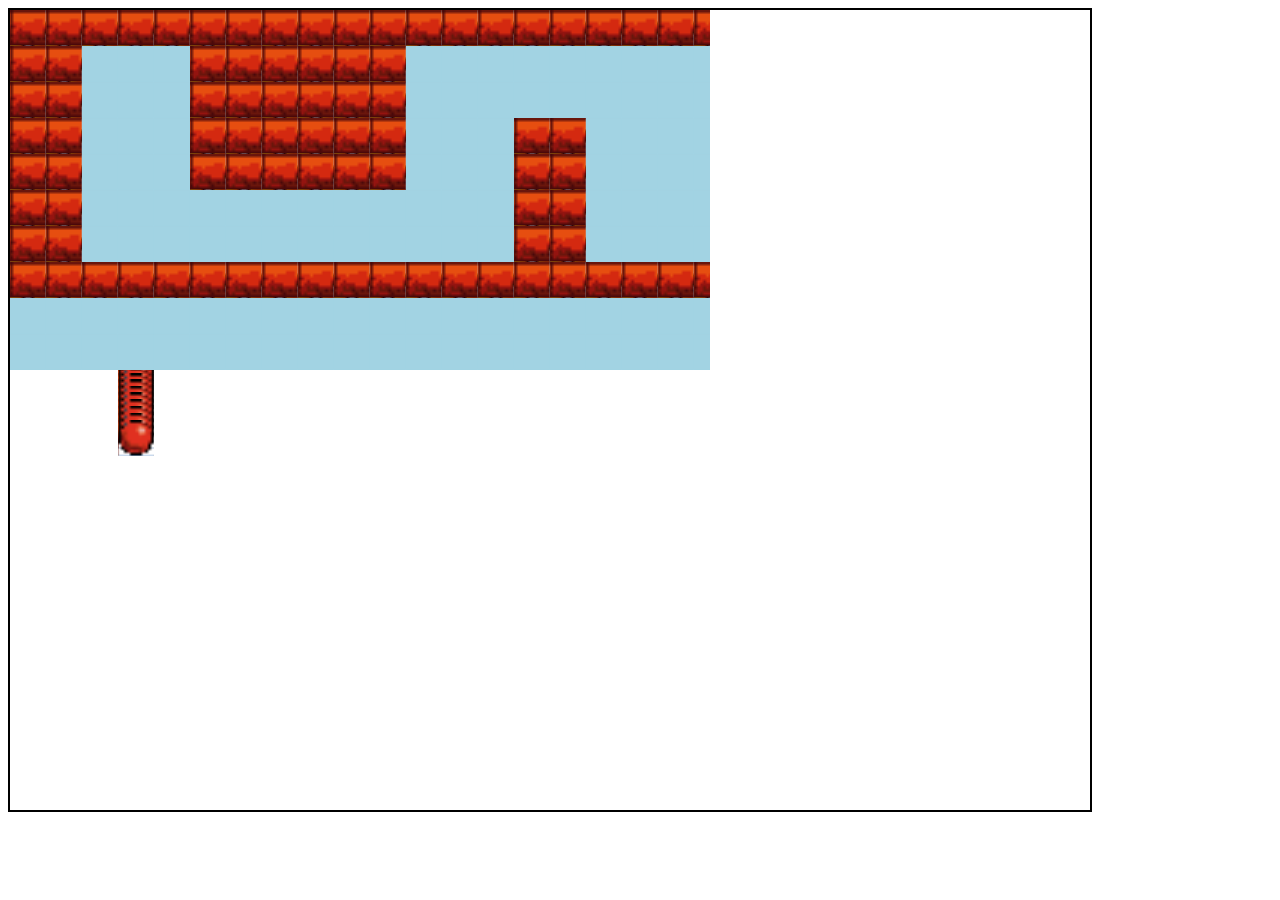
==== index.html @ ddbabfa9 "ball movement" ====
<!DOCTYPE html>
<html lang="en">
<head>
    <meta charset="UTF-8">
    <meta name="viewport" content="width=device-width, initial-scale=1.0">
    <link rel="stylesheet" href="css/style.css">
    <link rel="shortcut icon" href="images/favicon.png" type="image/x-icon">
    <title>Bounce</title>
    <script type="module" src="js/main.js"></script>
</head>
<body>
    <canvas width="1080" height ="800" id="bounce"></canvas>
</body>
</html>
---- css/style.css ----
canvas {
    border: 2px solid #000000;
}
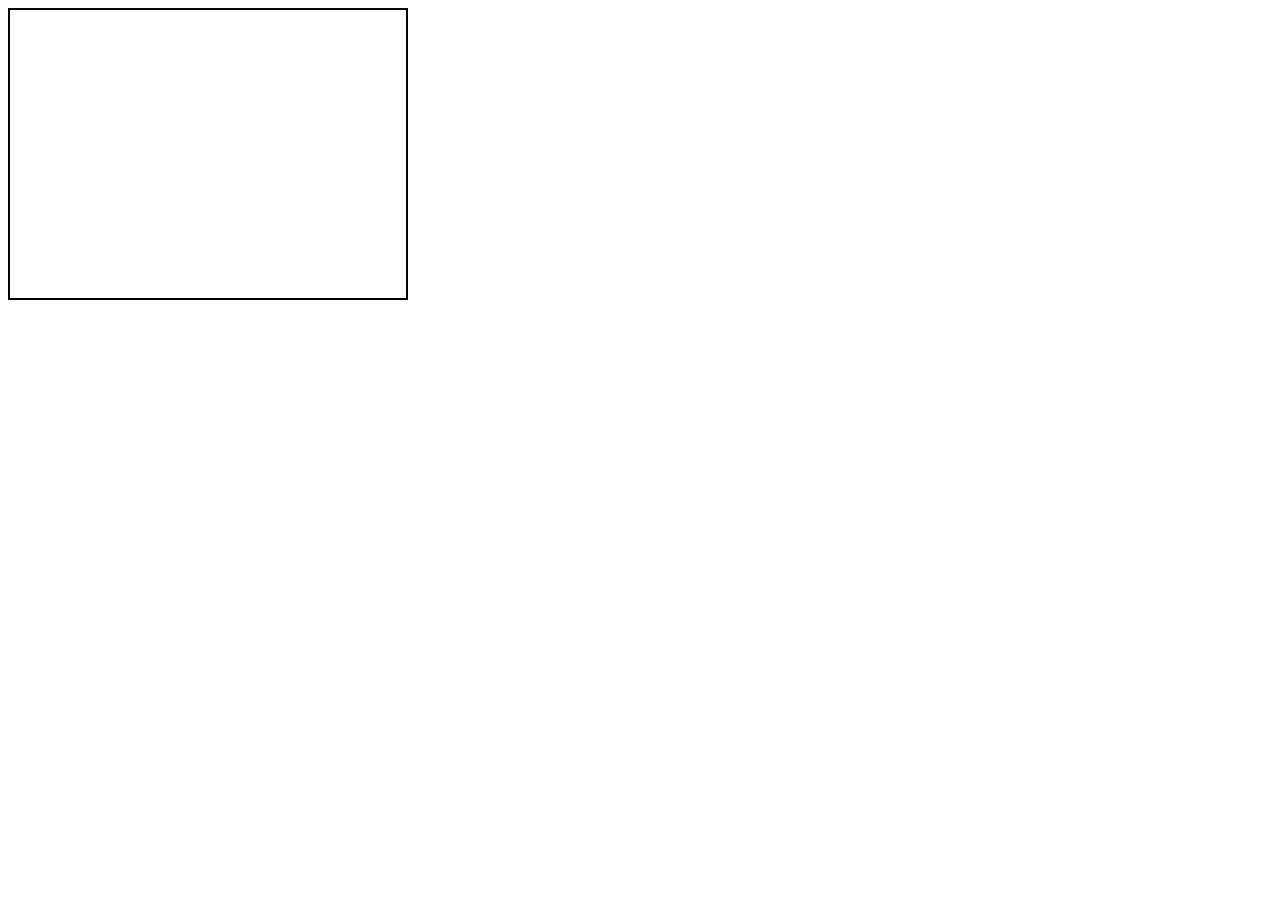
==== commit 45dff627: "proper-jump, blue-jump, slanted blocks, camera movement" ====
--- a/index.html
+++ b/index.html
@@ -9,6 +9,8 @@
     <script type="module" src="js/main.js"></script>
 </head>
 <body>
-    <canvas width="1080" height ="800" id="bounce"></canvas>
+    <div class="canvaswrap">
+        <canvas width="396" height ="288" id="bounce"></canvas>
+    </div>
 </body>
 </html>--- a/css/style.css
+++ b/css/style.css
@@ -1,3 +1,9 @@
 canvas {
     border: 2px solid #000000;
+    margin: 0 auto;
+}
+
+.canvaswrap {
+    margin: 0 auto;
+    width: 100%;
 }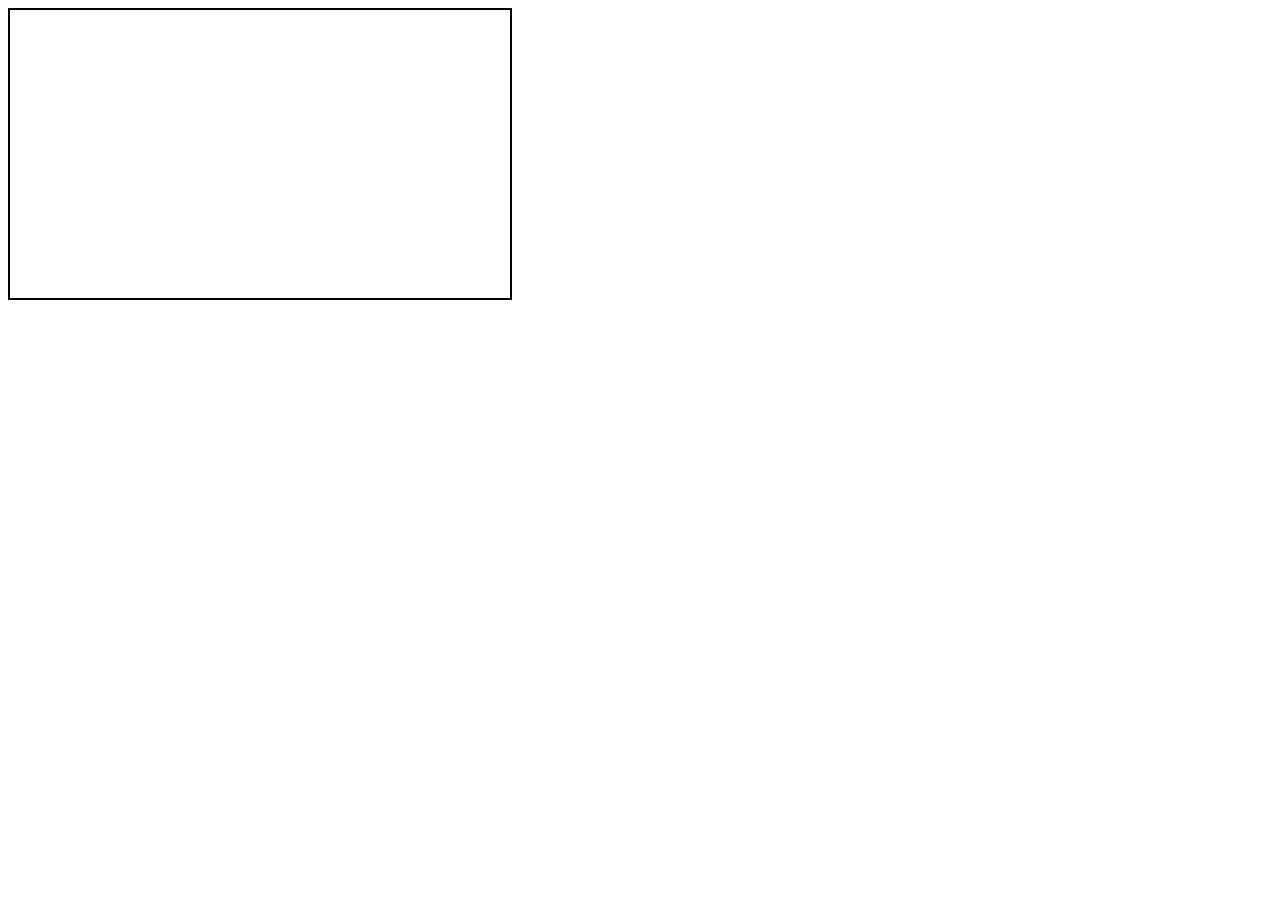
==== commit 16033080: "weird canvas artefacting fix" ====
--- a/index.html
+++ b/index.html
@@ -10,7 +10,7 @@
 </head>
 <body>
     <div class="canvaswrap">
-        <canvas width="396" height ="288" id="bounce"></canvas>
+        <canvas width="500" height ="288" id="bounce"></canvas>
     </div>
 </body>
 </html>--- a/css/style.css
+++ b/css/style.css
@@ -1,9 +1,3 @@
 canvas {
     border: 2px solid #000000;
-    margin: 0 auto;
-}
-
-.canvaswrap {
-    margin: 0 auto;
-    width: 100%;
 }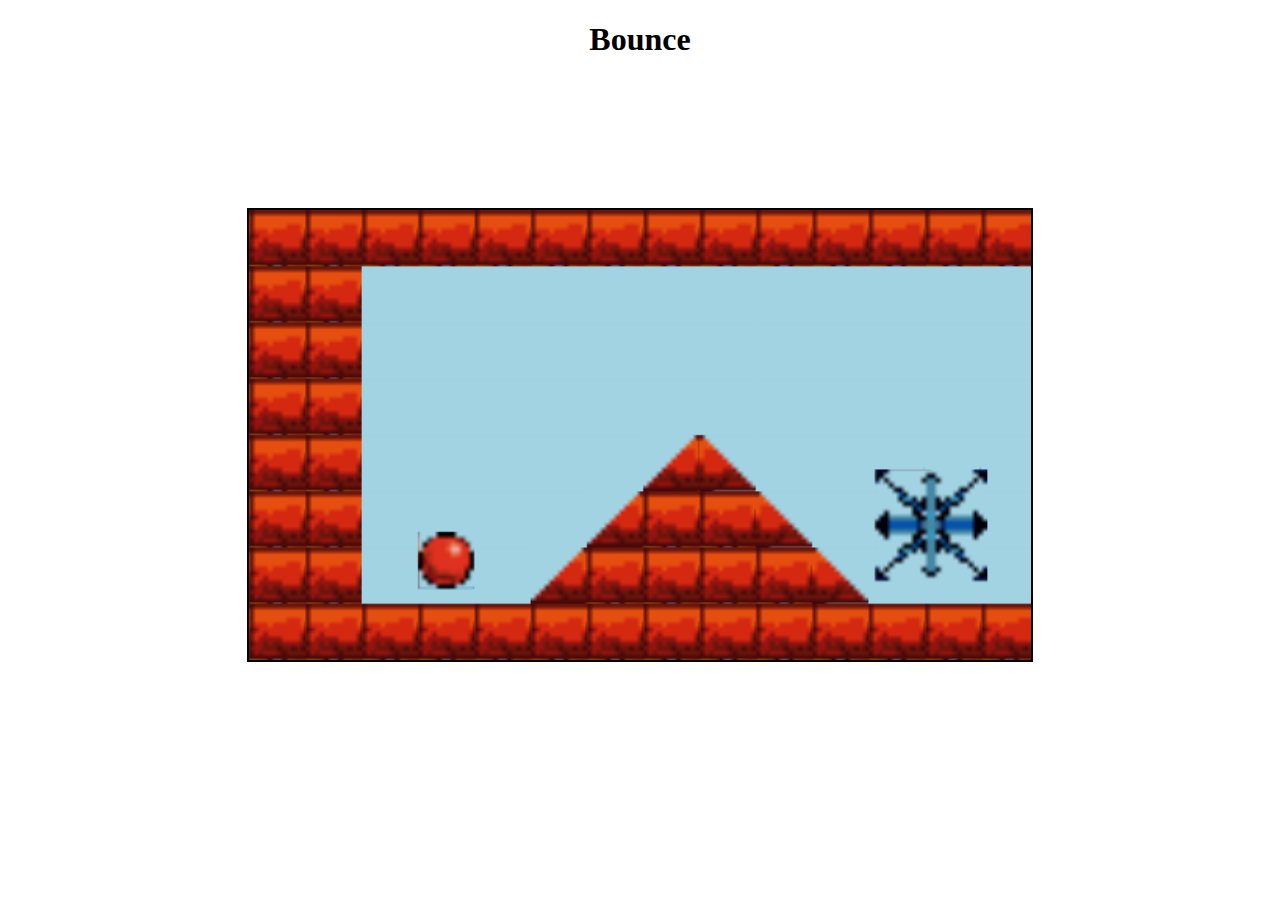
==== commit 45e3fd19: "html and css edit" ====
--- a/index.html
+++ b/index.html
@@ -9,8 +9,7 @@
     <script type="module" src="js/main.js"></script>
 </head>
 <body>
-    <div class="canvaswrap">
-        <canvas width="500" height ="288" id="bounce"></canvas>
-    </div>
+    <h1>Bounce</h1>
+    <canvas width="500" height ="288" id="bounce"></canvas>
 </body>
 </html>--- a/css/style.css
+++ b/css/style.css
@@ -1,3 +1,10 @@
 canvas {
+    display: block;
+    margin: 150px auto 0 auto;
+    height: 50vh;
     border: 2px solid #000000;
+}
+
+h1 {
+    text-align: center;
 }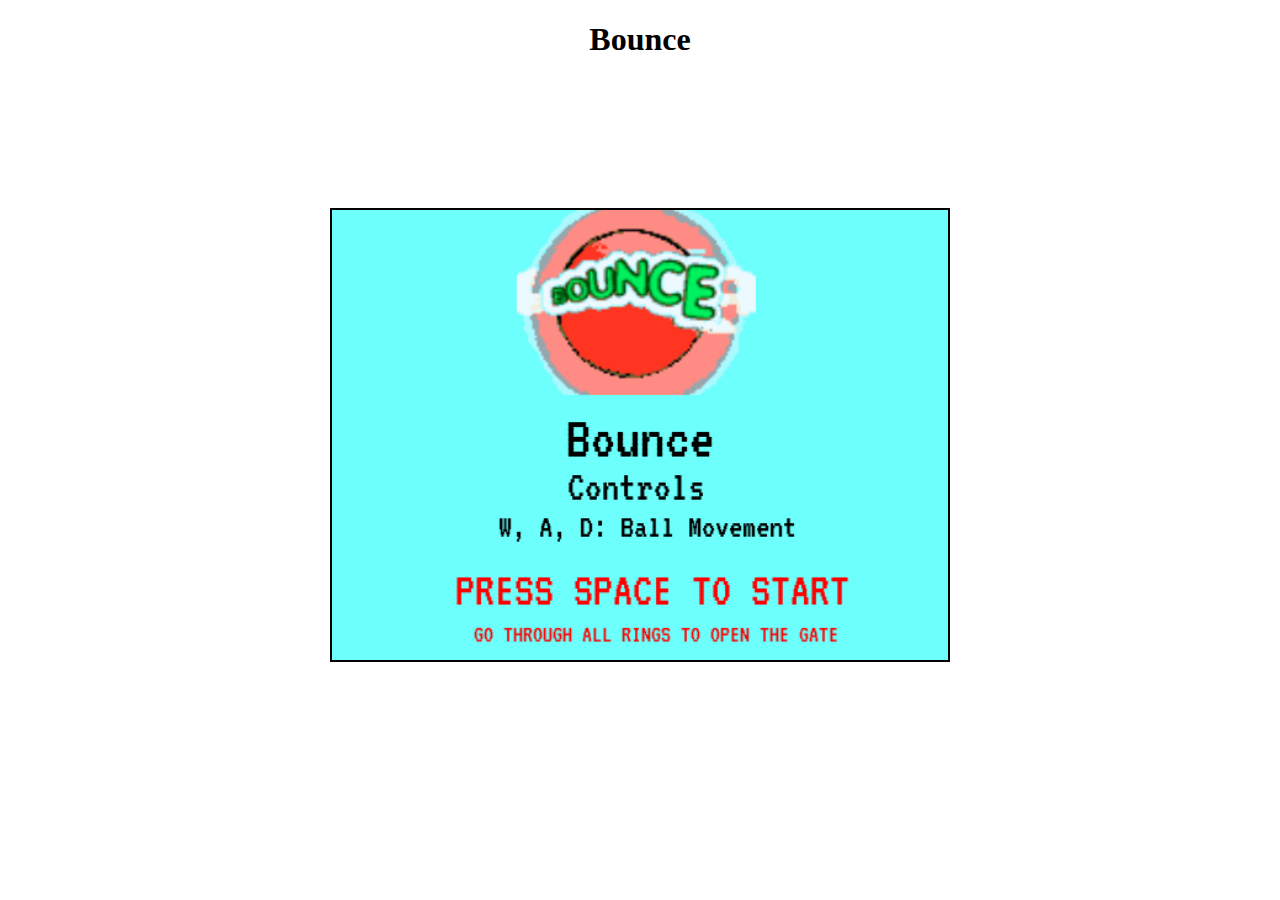
==== commit 376fdfc3: "minimum-requirements" ====
--- a/index.html
+++ b/index.html
@@ -5,11 +5,13 @@
     <meta name="viewport" content="width=device-width, initial-scale=1.0">
     <link rel="stylesheet" href="css/style.css">
     <link rel="shortcut icon" href="images/favicon.png" type="image/x-icon">
+    <link rel="preconnect" href="https://fonts.gstatic.com">
+    <link href="https://fonts.googleapis.com/css2?family=VT323&display=swap" rel="stylesheet">
     <title>Bounce</title>
     <script type="module" src="js/main.js"></script>
 </head>
 <body>
     <h1>Bounce</h1>
-    <canvas width="500" height ="288" id="bounce"></canvas>
+    <canvas width="500" height ="365" id="bounce"></canvas>
 </body>
 </html>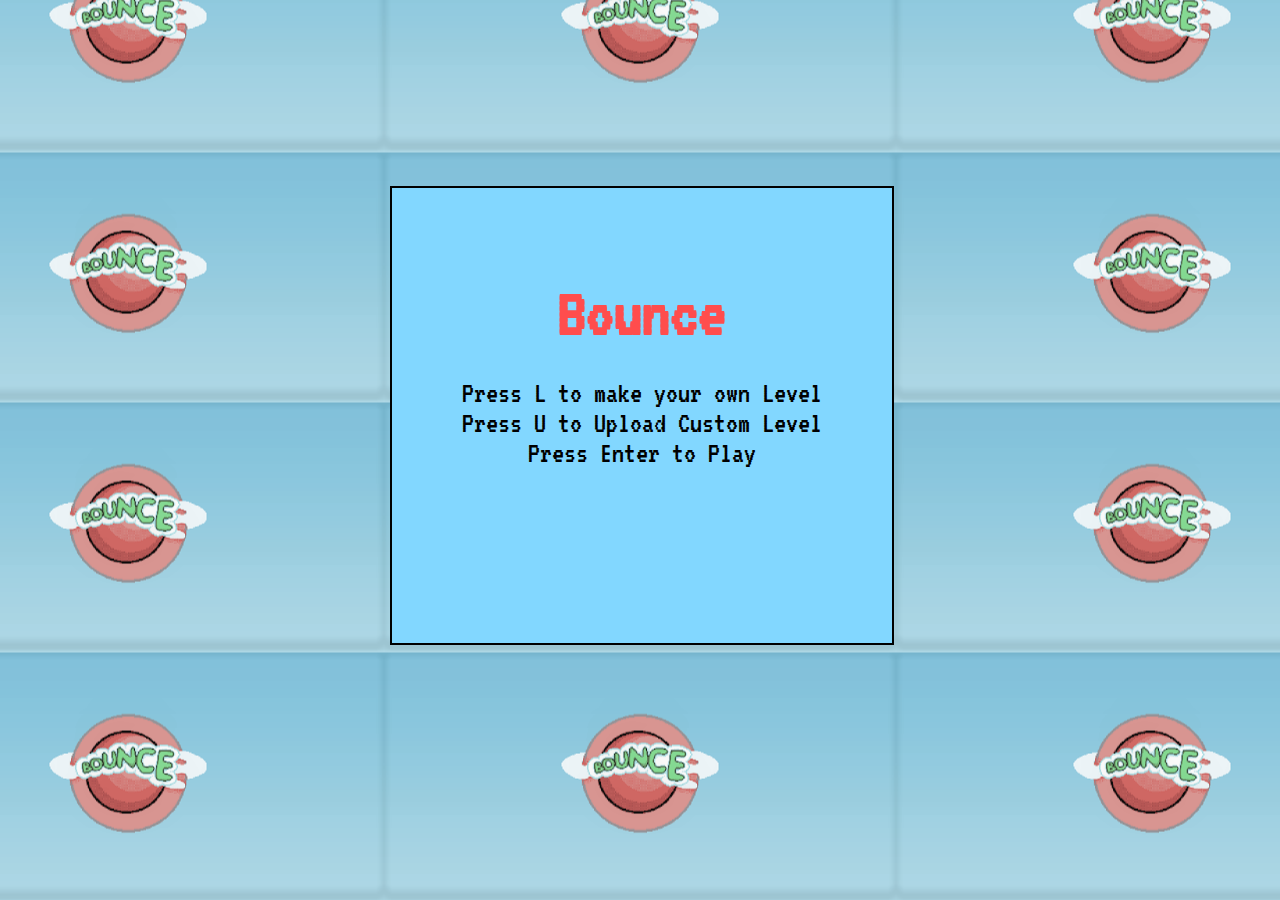
==== commit 7c663af4: "level maker and load level" ====
--- a/index.html
+++ b/index.html
@@ -1,17 +1,30 @@
 <!DOCTYPE html>
 <html lang="en">
-<head>
-    <meta charset="UTF-8">
-    <meta name="viewport" content="width=device-width, initial-scale=1.0">
-    <link rel="stylesheet" href="css/style.css">
-    <link rel="shortcut icon" href="images/favicon.png" type="image/x-icon">
-    <link rel="preconnect" href="https://fonts.gstatic.com">
-    <link href="https://fonts.googleapis.com/css2?family=VT323&display=swap" rel="stylesheet">
+  <head>
+    <meta charset="UTF-8" />
+    <meta name="viewport" content="width=device-width, initial-scale=1.0" />
+    <link rel="stylesheet" href="css/style.css" />
+    <link rel="shortcut icon" href="images/favicon.png" type="image/x-icon" />
+    <link rel="preconnect" href="https://fonts.gstatic.com" />
+    <link
+      href="https://fonts.googleapis.com/css2?family=VT323&display=swap"
+      rel="stylesheet"
+    />
     <title>Bounce</title>
     <script type="module" src="js/main.js"></script>
-</head>
-<body>
-    <h1>Bounce</h1>
-    <canvas width="500" height ="365" id="bounce"></canvas>
-</body>
-</html>+  </head>
+  <body>
+    <div class="canvas-container">
+      <canvas width="500" height="365" id="bounce"></canvas>
+      <div class="canvas-cover">
+        <h1>Bounce</h1>
+        <div>
+          Press L to make your own Level<br />
+          Press U to Upload Custom Level<br />
+          Press Enter to Play
+        </div>
+      </div>
+    </div>
+    <input type="file" id="select-files" value="Import" />
+  </body>
+</html>
--- a/css/style.css
+++ b/css/style.css
@@ -1,10 +1,50 @@
+*{
+    margin: 0;
+    padding:0;
+    font-family: VT323;
+}
+
+body{
+    background-image: url('../images/background.png');
+    background-position: center;
+}
+
+
+.canvas-container{
+    margin: auto;
+    background-color: aliceblue;
+    width: 500px;
+    position: relative;
+}
+
+.canvas-cover{
+    position: absolute;
+    width: 500px;
+    height: 365px;
+    background-color: rgb(130, 215, 255);
+    border: 2px solid #000000;
+    top:0;
+    left: 0;
+    text-align: center;
+    padding-top:90px;
+}
+
+.canvas-cover h1 {
+    font-size: 70px;
+    color: rgb(255, 77, 77);
+}
+
+.canvas-cover div {
+    margin-top: 30px;
+    font-size: 30px;
+}
+
+#select-files{
+    display: none;
+}
+
 canvas {
     display: block;
-    margin: 150px auto 0 auto;
-    height: 50vh;
+    margin: 186px auto 0 auto;
     border: 2px solid #000000;
 }
-
-h1 {
-    text-align: center;
-}